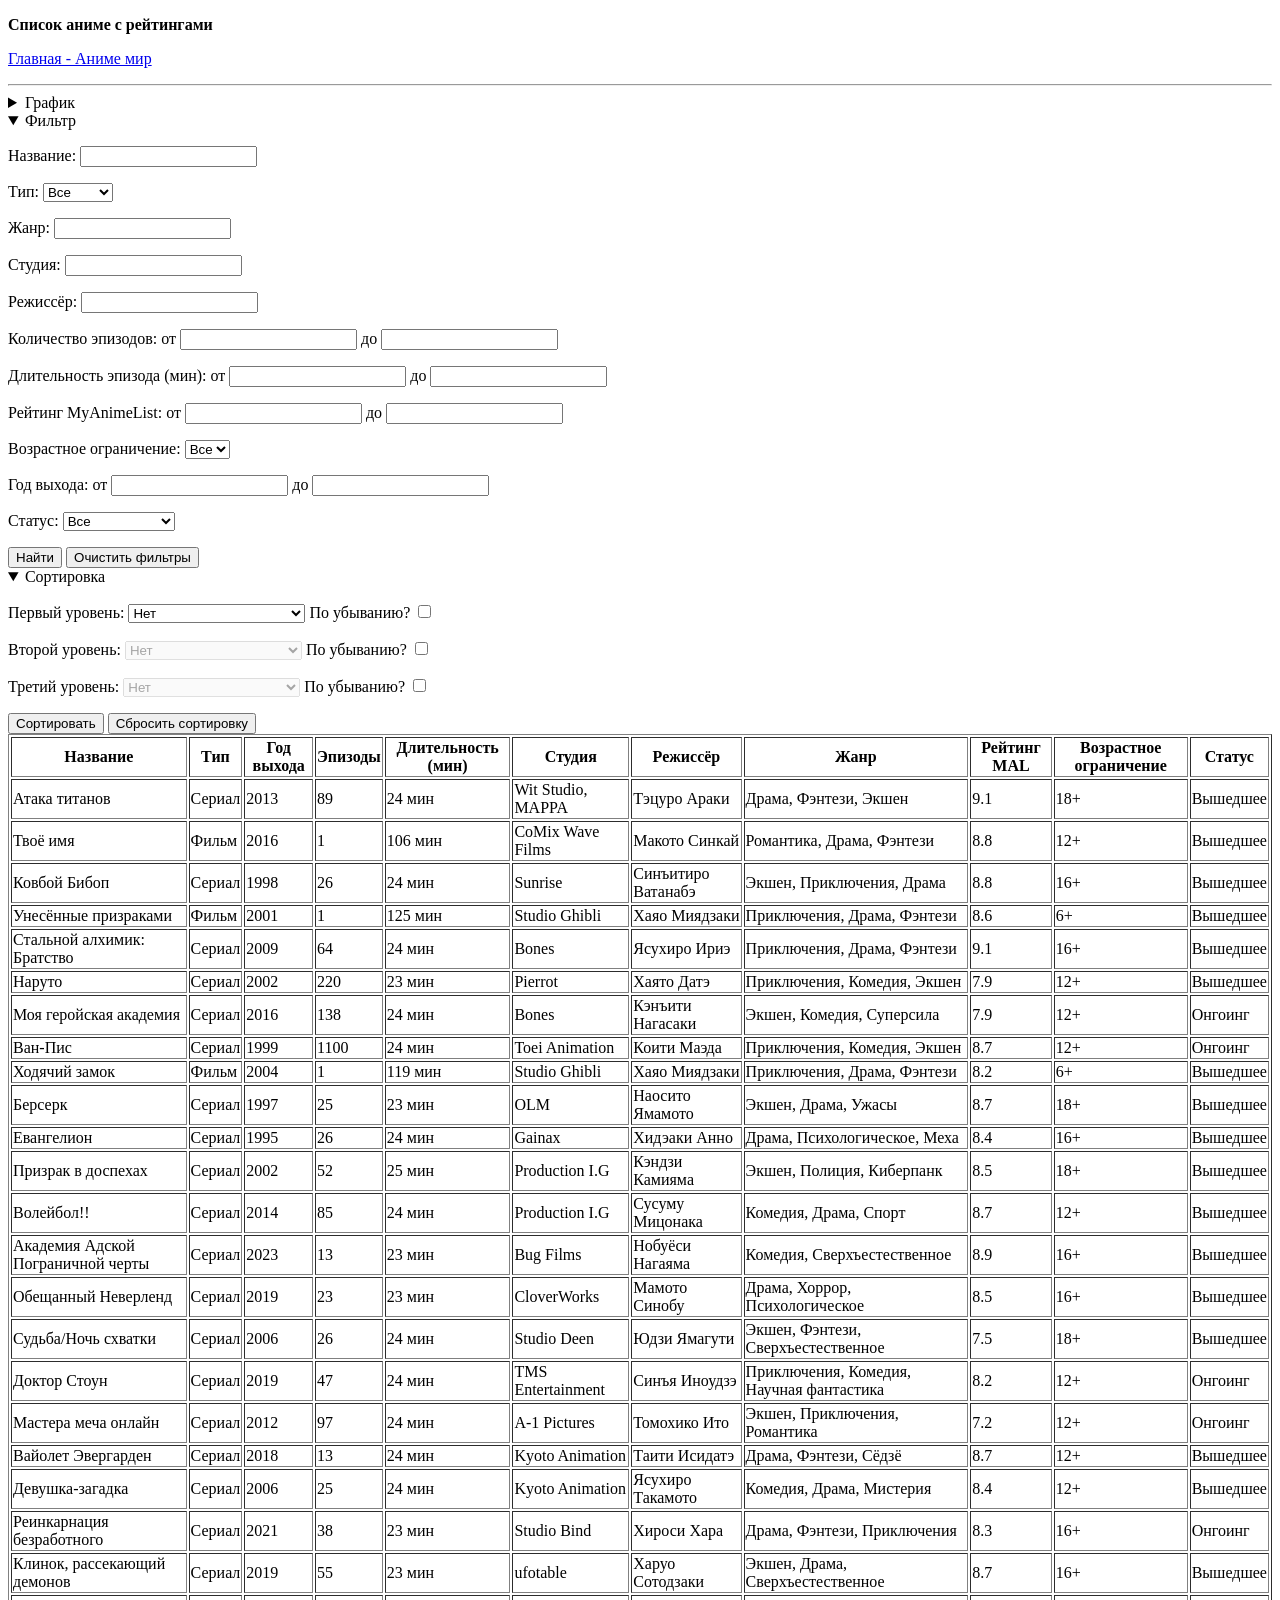
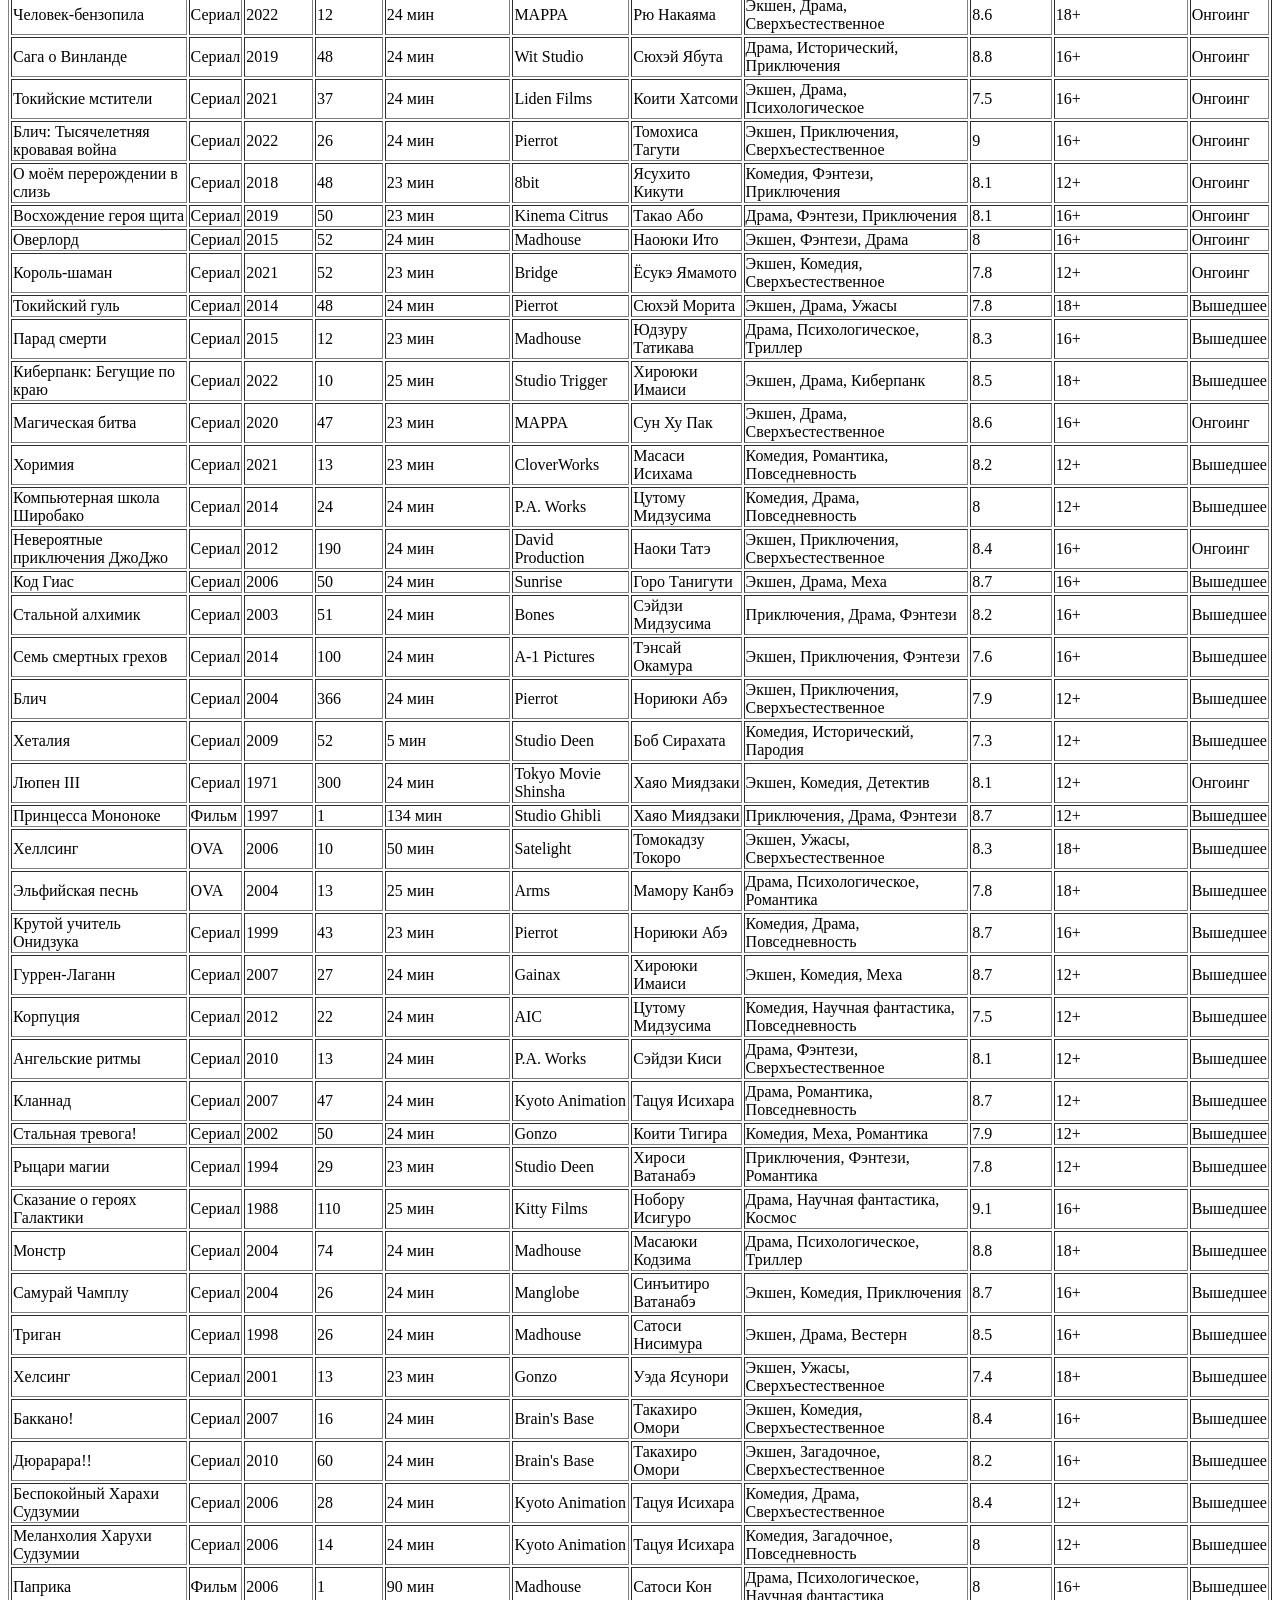
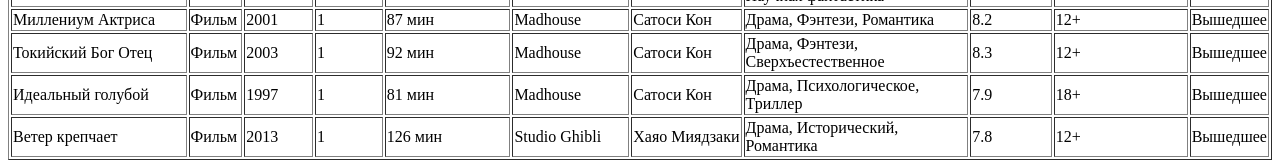
==== src/pages/data.html @ ee955bb5 "release 1.0" ====
<!DOCTYPE html>
<html lang="ru">
<head>
    <meta charset="utf-8">
    <meta name="viewport" content="width=device-width, initial-scale=1">
    <title>Список аниме</title>
    <script src="/src/js/data.js"></script>
    <script src="/src/js/table.js"></script>
    <script src="/src/js/filter.js"></script>
    <script src="/src/js/sort.js"></script>
    <script src="/src/js/main.js"></script>
</head>
<body>
    <div class="links">
        <p><b>Список аниме с рейтингами</b></p>
        <p><a href="/src/index.html">Главная - Аниме мир</a></p>
    </div>
    <hr>

    <div class="filters">
        <details>
            <summary>График</summary>
            <p><b>Значение по оси OX:</b></p>
            <form>
                <label><input type="radio" id="chartType" name="chart_x"> Тип</label><br>
                <label><input type="radio" id="chartYear" name="chart_x"> Год выхода</label><br>
                <label><input type="radio" id="chartStudio" name="chart_x"> Студия</label>
            </form>
            <p><b>Значение по оси OY:</b></p>
            <form>
                <label><input type="checkbox" id="chartMaxRating"> Максимальный рейтинг</label><br>
                <label><input type="checkbox" id="chartMinRating"> Минимальный рейтинг</label><br>
                <label><input type="checkbox" id="chartEpisodesCount"> Количество эпизодов</label>
            </form>
            <p><input type="button" id="build" value="Построить"></p>
            <p>Здесь будет график</p>
        </details>

        <details open>
            <summary>Фильтр</summary>
            <form id="filter">
                <p>Название: <input type="text" id="title"></p>
                <p>Тип:
                    <select id="type">
                        <option value="">Все</option>
                        <option value="Сериал">Сериал</option>
                        <option value="Фильм">Фильм</option>
                        <option value="OVA">OVA</option>
                        <option value="ONA">ONA</option>
                    </select>
                </p>
                <p>Жанр: <input type="text" id="genre"></p>
                <p>Студия: <input type="text" id="studio"></p>
                <p>Режиссёр: <input type="text" id="director"></p>
                <p>Количество эпизодов: от <input type="number" id="episodesFrom"> до <input type="number" id="episodesTo"></p>
                <p>Длительность эпизода (мин): от <input type="number" id="durationFrom"> до <input type="number" id="durationTo"></p>
                <p>Рейтинг MyAnimeList: от <input type="number" step="0.1" id="ratingFrom"> до <input type="number" step="0.1" id="ratingTo"></p>
                <p>Возрастное ограничение:
                    <select id="ageRating">
                        <option value="">Все</option>
                        <option value="0+">0+</option>
                        <option value="6+">6+</option>
                        <option value="12+">12+</option>
                        <option value="16+">16+</option>
                        <option value="18+">18+</option>
                    </select>
                </p>
                <p>Год выхода: от <input type="number" id="yearFrom"> до <input type="number" id="yearTo"></p>
                <p>Статус:
                    <select id="status">
                        <option value="">Все</option>
                        <option value="Вышедшее">Вышедшее</option>
                        <option value="Онгоинг">Онгоинг</option>
                        <option value="Анонсировано">Анонсировано</option>
                    </select>
                </p>
                <input type="button" id="findButton" value="Найти">
                <input type="button" id="clearFilterButton" value="Очистить фильтры">
            </form>
        </details>

        <details open>
            <summary>Сортировка</summary>
            <form id="sort">
                <p>
                    <label for="fieldsFirst">Первый уровень:</label>
                    <select id="fieldsFirst"></select>
                    По убыванию?
                    <input type="checkbox" id="fieldsFirstDesc">
                </p>
                <p>
                    <label for="fieldsSecond">Второй уровень:</label>
                    <select id="fieldsSecond"></select>
                    По убыванию?
                    <input type="checkbox" id="fieldsSecondDesc">
                </p>
                <p>
                    <label for="fieldsThird">Третий уровень:</label>
                    <select id="fieldsThird"></select>
                    По убыванию?
                    <input type="checkbox" id="fieldsThirdDesc">
                </p>
                <input type="button" id="sortButton" value="Сортировать">
                <input type="button" id="resetSortButton" value="Сбросить сортировку">
            </form>
        </details>
    </div>

    <div class="table">
        <table border="1" id="list"></table>
    </div>
</body>
</html>
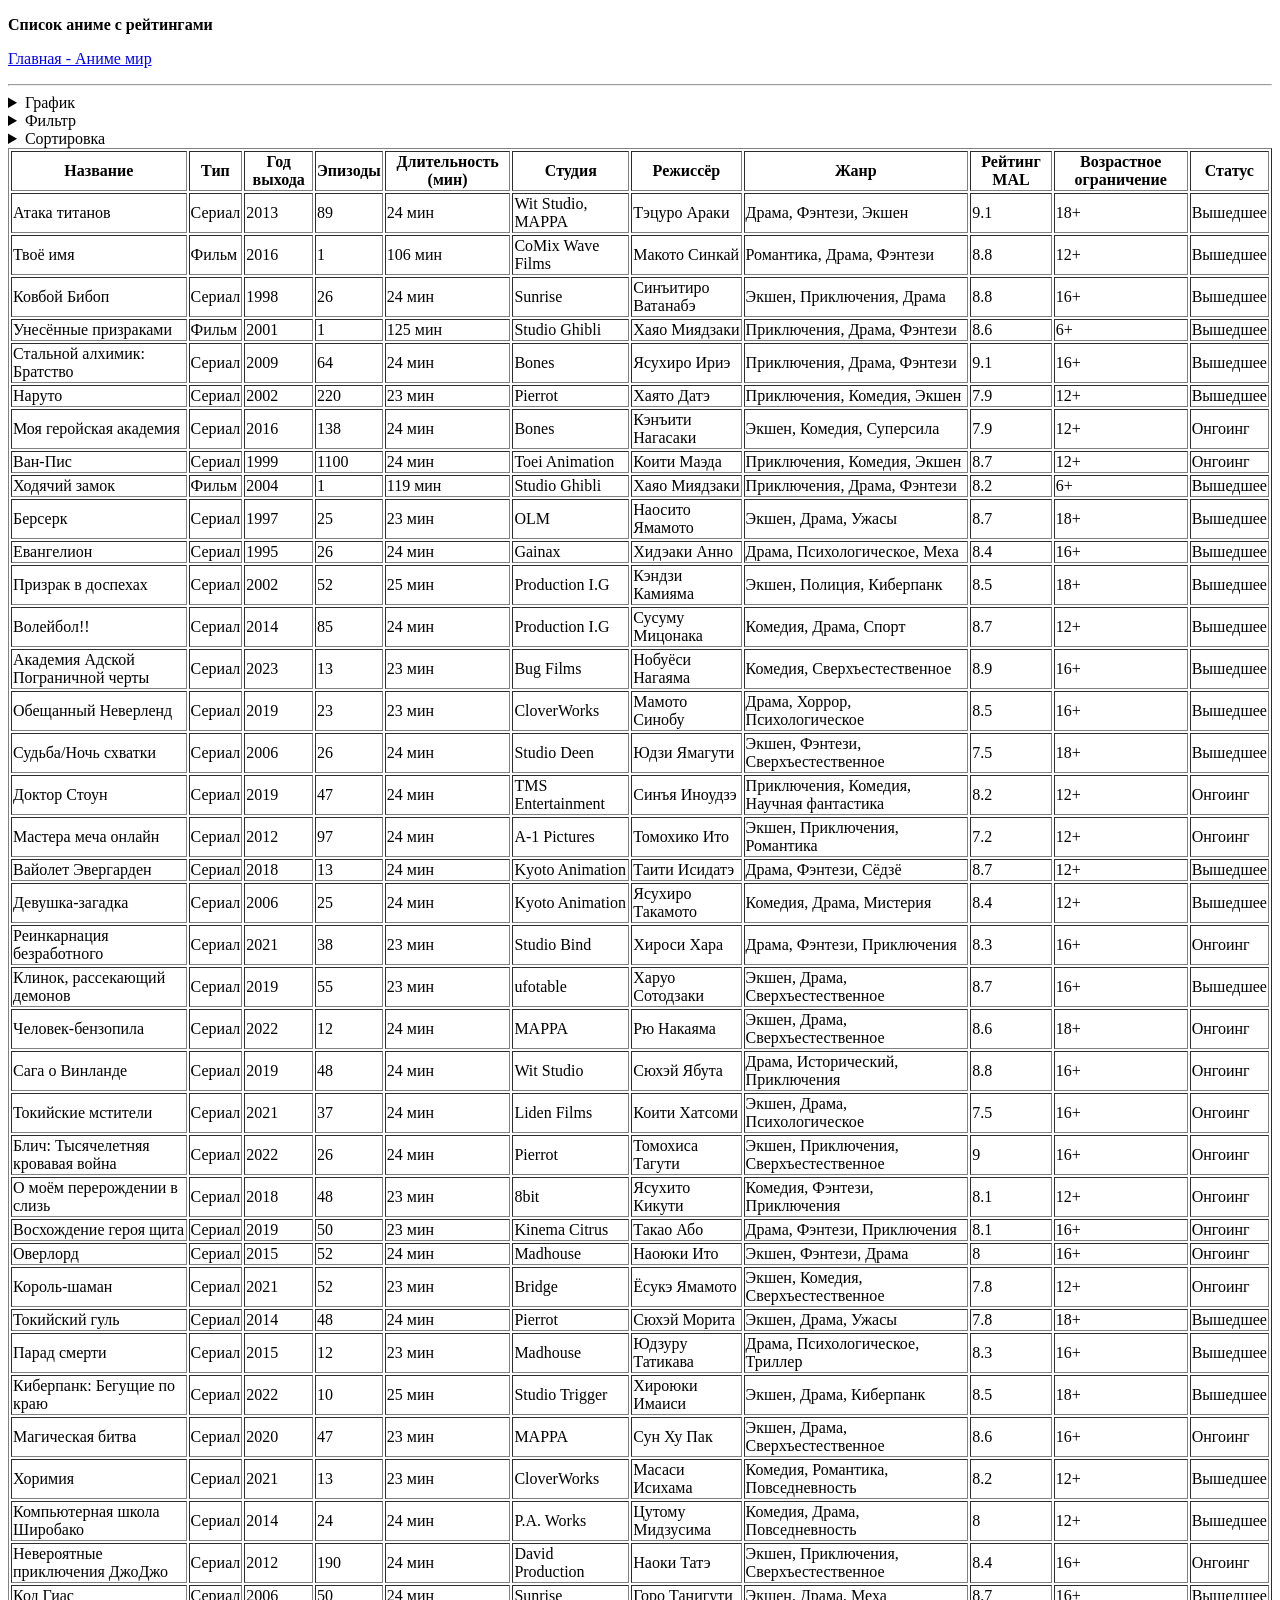
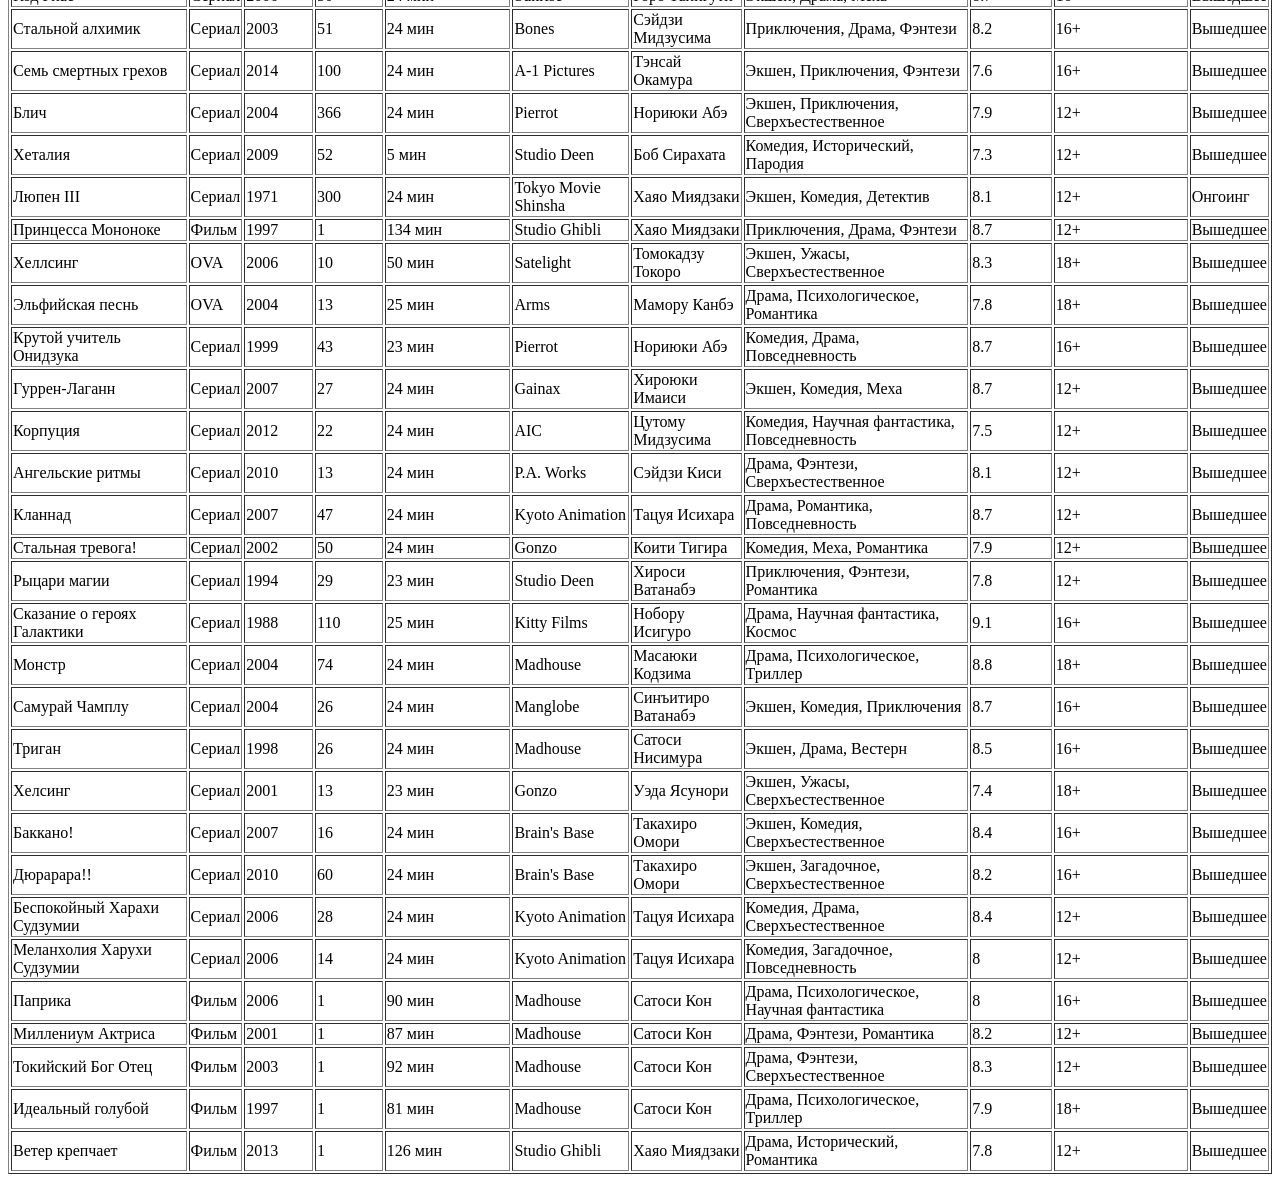
==== commit b86851e3: "update" ====
--- a/src/pages/data.html
+++ b/src/pages/data.html
@@ -36,7 +36,7 @@
             <p>Здесь будет график</p>
         </details>
 
-        <details open>
+        <details close>
             <summary>Фильтр</summary>
             <form id="filter">
                 <p>Название: <input type="text" id="title"></p>
@@ -79,7 +79,7 @@
             </form>
         </details>
 
-        <details open>
+        <details close>
             <summary>Сортировка</summary>
             <form id="sort">
                 <p>
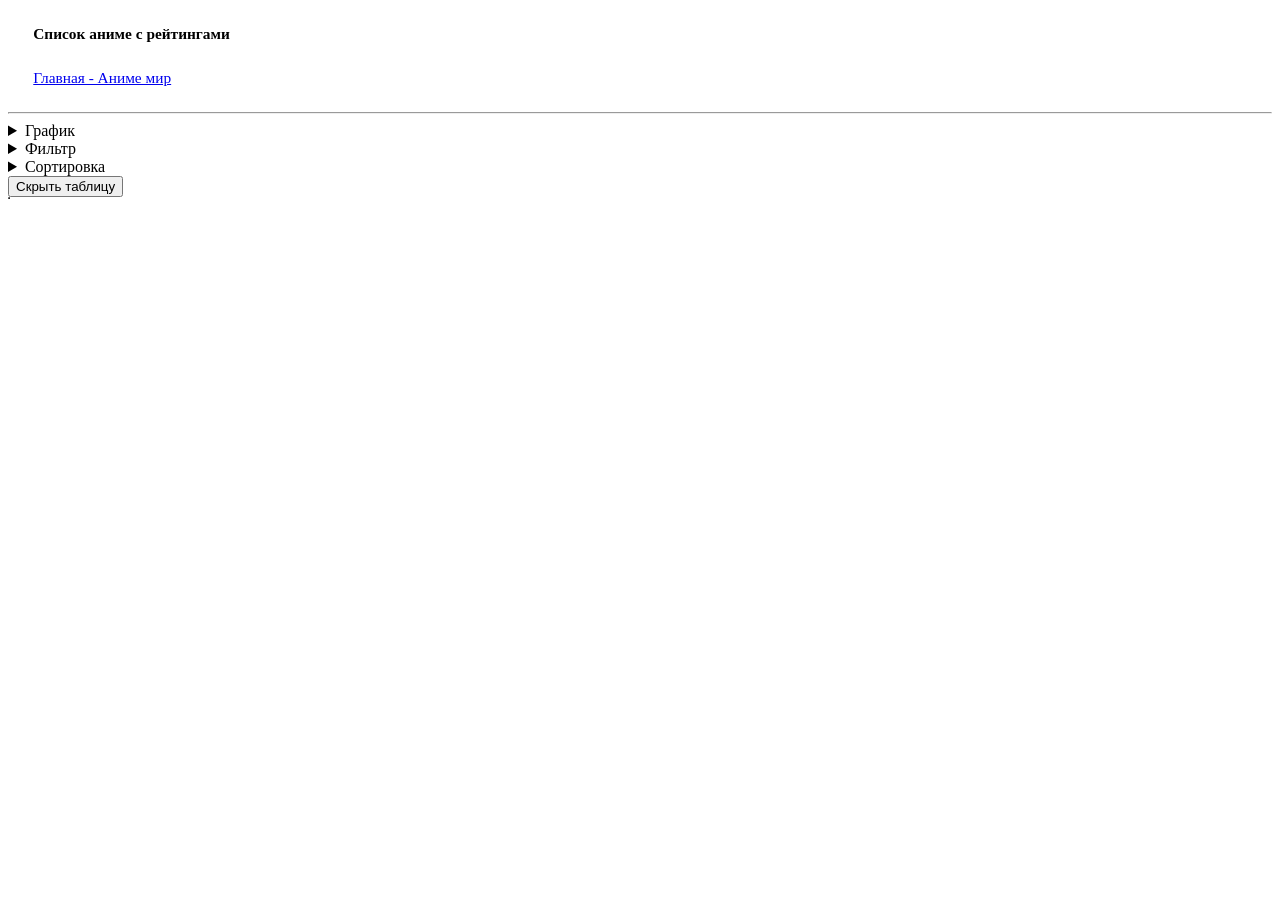
==== commit 139509f7: "Up" ====
--- a/src/pages/data.html
+++ b/src/pages/data.html
@@ -3,37 +3,83 @@
 <head>
     <meta charset="utf-8">
     <meta name="viewport" content="width=device-width, initial-scale=1">
+    <link rel="stylesheet" href="../css/main.css">
+    <script src="https://d3js.org/d3.v7.min.js"></script>
+    <script src="../js/data.js"></script>
+    <script src="../js/table.js"></script>
+    <script src="../js/filter.js"></script>
+    <script src="../js/sort.js"></script>
+    <script src="../js/chart.js"></script>
+    <script src="../js/main.js"></script>
     <title>Список аниме</title>
-    <script src="/src/js/data.js"></script>
-    <script src="/src/js/table.js"></script>
-    <script src="/src/js/filter.js"></script>
-    <script src="/src/js/sort.js"></script>
-    <script src="/src/js/main.js"></script>
 </head>
 <body>
     <div class="links">
         <p><b>Список аниме с рейтингами</b></p>
-        <p><a href="/src/index.html">Главная - Аниме мир</a></p>
+        <p><a href="../index.html">Главная - Аниме мир</a></p>
     </div>
     <hr>
 
     <div class="filters">
         <details>
             <summary>График</summary>
-            <p><b>Значение по оси OX:</b></p>
-            <form>
-                <label><input type="radio" id="chartType" name="chart_x"> Тип</label><br>
-                <label><input type="radio" id="chartYear" name="chart_x"> Год выхода</label><br>
-                <label><input type="radio" id="chartStudio" name="chart_x"> Студия</label>
+            <form id="chart-form">
+                <p>Значение по оси OX</p>
+                <label>
+                    <input type="radio" name="group-field" value="Тип">
+                    Тип
+                </label><br>
+                <label>
+                    <input type="radio" name="group-field" value="Год выхода" checked>
+                    Год выхода
+                </label><br>
+                <label>
+                    <input type="radio" name="group-field" value="Студия">
+                    Студия
+                </label><br>
+                <label>
+                    <input type="radio" name="group-field" value="Эпизоды">
+                    Эпизоды
+                </label><br>
+                <label>
+                    <input type="radio" name="group-field" value="Длительность (мин)">
+                    Длительность (мин)
+                </label><br>
+                <label>
+                    <input type="radio" name="group-field" value="Рейтинг MAL">
+                    Рейтинг MAL
+                </label><br>
+                <label>
+                    <input type="radio" name="group-field" value="Возрастное ограничение">
+                    Возрастное ограничение
+                </label><br>
+                <label>
+                    <input type="radio" name="group-field" value="Статус">
+                    Статус
+                </label>
+
+                <p id="chart-y-title">Значение по оси OY</p>
+                <label>
+                    <input id="show-max" type="checkbox" checked>
+                    Максимальный рейтинг
+                </label><br>
+                <label>
+                    <input id="show-min" type="checkbox" checked>
+                    Минимальный рейтинг
+                </label>
+
+                <p>
+                    <label for="chart-type">Тип графика</label>
+                    <select id="chart-type">
+                        <option value="bar" selected>Гистограмма</option>
+                        <option value="dot">Точечная диаграмма</option>
+                        <option value="line">Линейный график</option>
+                    </select>
+                </p>
+
+                <p><button id="build-chart" type="submit">Построить</button></p>
             </form>
-            <p><b>Значение по оси OY:</b></p>
-            <form>
-                <label><input type="checkbox" id="chartMaxRating"> Максимальный рейтинг</label><br>
-                <label><input type="checkbox" id="chartMinRating"> Минимальный рейтинг</label><br>
-                <label><input type="checkbox" id="chartEpisodesCount"> Количество эпизодов</label>
-            </form>
-            <p><input type="button" id="build" value="Построить"></p>
-            <p>Здесь будет график</p>
+            <svg></svg>
         </details>
 
         <details close>
@@ -106,6 +152,10 @@
         </details>
     </div>
 
+    <div class="table-controls">
+        <button id="toggle-table" type="button">Скрыть таблицу</button>
+    </div>
+
     <div class="table">
         <table border="1" id="list"></table>
     </div>
--- a/src/css/main.css
+++ b/src/css/main.css
@@ -0,0 +1,234 @@
+/* header */
+.logo {
+    background-color: lightblue;
+    width: 100%;
+    text-align: center;
+    padding-bottom: 0.2%;
+}
+img.logo {
+    width: 10%;
+}
+a.menu {
+    display: block;
+    text-decoration: none;
+    color: black;
+    width: 8vw;
+    font-size: 1.5vw;
+    margin: 0.5vw;
+    padding-top: 0.5vw;
+    padding-bottom: 0.5vw;
+}
+a.menu-active {
+    background-color: lightblue;
+    border-radius: 0 20px 0 20px;
+    color: white; 
+}
+.center {
+    text-align: center;
+}
+ul.menu {
+    margin-top: 0.5%;
+    margin-bottom: 0%;
+}
+li.line {
+    display: inline-flex;
+}
+/* main */
+.section {
+    display: grid;
+    grid-template-columns: 30% repeat(2, 35%);
+    grid-template-rows: repeat(3, 33.33%);
+    height: 40vw;
+}
+.section-left-block {
+    grid-column: 1 / 2; 
+    grid-row: 1 / -1;
+}
+.section-right-top-block {
+    grid-column: 2 / 4;
+    grid-row: 1 ;
+}
+.section-block-1 {
+    grid-column: 2;
+    grid-row: 2 ;
+}
+.section-block-2 {
+    grid-column: 3;
+    grid-row: 2 ;
+}
+.section-block-3 {
+    grid-column: 2;
+    grid-row: 3 ;
+}
+.section-block-4 {
+    grid-column: 3;
+    grid-row: 3 ;
+}
+
+.section-img-1 {
+  width: 100%;
+  height: 100%;
+  object-fit: fill;
+}
+.section-img-2 {
+  display: block;
+  width: 100%;
+  height: 100%;
+  object-fit: cover;
+}
+/* main-big */
+.section-big {
+    margin-top: 2%;
+    display: grid;
+    grid-template-columns: 1fr 1.8fr;
+    grid-template-rows: repeat(4, 1fr);
+    gap: 1%;
+    height: 65vw;
+}
+.section-big-left {
+    grid-column: 1;
+    display: flex;
+    flex-wrap: nowrap;
+}
+.reverse {
+    flex-direction: row-reverse;
+}
+.section-big-right-1 {
+    grid-column: 2;
+    grid-row: 1 / 3;
+    display: flex;
+    flex-wrap: nowrap;
+}
+.section-big-right-2 {
+    grid-column: 2;
+    grid-row: 3 / 5;
+    display: flex;
+    flex-wrap: nowrap;
+}
+
+.section-big-img {
+    width: 58%;
+}
+.section-big-text {
+    width: 42%;
+}
+
+.border {
+    border: solid 0.5vw lightgray;
+}
+
+h2 {
+    text-align: center;
+    font-size: clamp(20px, 2vw, 32px);
+    margin: 1%;
+}
+
+p {
+    font-size: clamp(14px, 1.2vw, 20px);
+    margin: 2%;
+    text-align: justify;
+    overflow: hidden;
+    text-overflow: ellipsis;
+}
+
+h2.big {
+    font-size: clamp(24px, 2.4vw, 40px);
+}
+p.big {
+    font-size: clamp(16px, 1.5vw, 24px);
+}
+
+#chart-y-title.chart-warning {
+    color: red;
+}
+
+svg {
+    display: block;
+    width: min(100%, 1100px);
+    height: 560px;
+    margin-top: 16px;
+}
+
+.more-right {
+    display: block;
+    float: right;
+    text-decoration: none;
+    margin-top: 3%;
+    width: 15%;
+    padding: 0.5%;
+    font-size: 1.5vw;
+    border-radius: 30px;
+    font-size: 1vw;
+    color: white;
+    background-color: blue;
+}
+.more-left {
+    display: block;
+    float: left;
+    text-decoration: none;
+    margin-top: 3%;
+    width: 15%;
+    padding: 0.5%;
+    font-size: 1.5vw;
+    border-radius: 30px;
+    font-size: 1vw;
+    color: white;
+    background-color: blue;
+}
+
+@media (max-width: 800px) {
+    .section {
+    display: flex;
+    flex-direction: column;
+    width: 80%;
+    margin: auto;
+    height: 298vw;
+    }
+
+    .section-big {
+    display: flex;
+    flex-direction: column;
+    width: 80%;
+    margin: auto;
+    }
+    .section-big-left {
+    display: flex;
+    flex-wrap: nowrap;
+    flex-direction: column-reverse;
+    margin: auto;
+    }
+    .section-big-right-1 {
+        display: flex;
+        flex-wrap: nowrap;
+        flex-direction: column-reverse;
+        margin: auto;
+    }
+    .section-big-right-2 {
+        display: flex;
+        flex-wrap: nowrap;
+        flex-direction: column-reverse;
+        margin: auto;
+    }
+    .section-big-img {
+        width: 80%;
+        margin: auto;
+    }
+    .section-big-text {
+        width: 80%;
+        margin: auto;
+    }
+    .more-right {
+        float: none;
+        margin: auto;
+        width: 5vw;
+    }
+    .more-left {
+        float: none;
+        margin: auto;
+    }
+
+    svg {
+        height: 420px;
+    }
+    
+}
